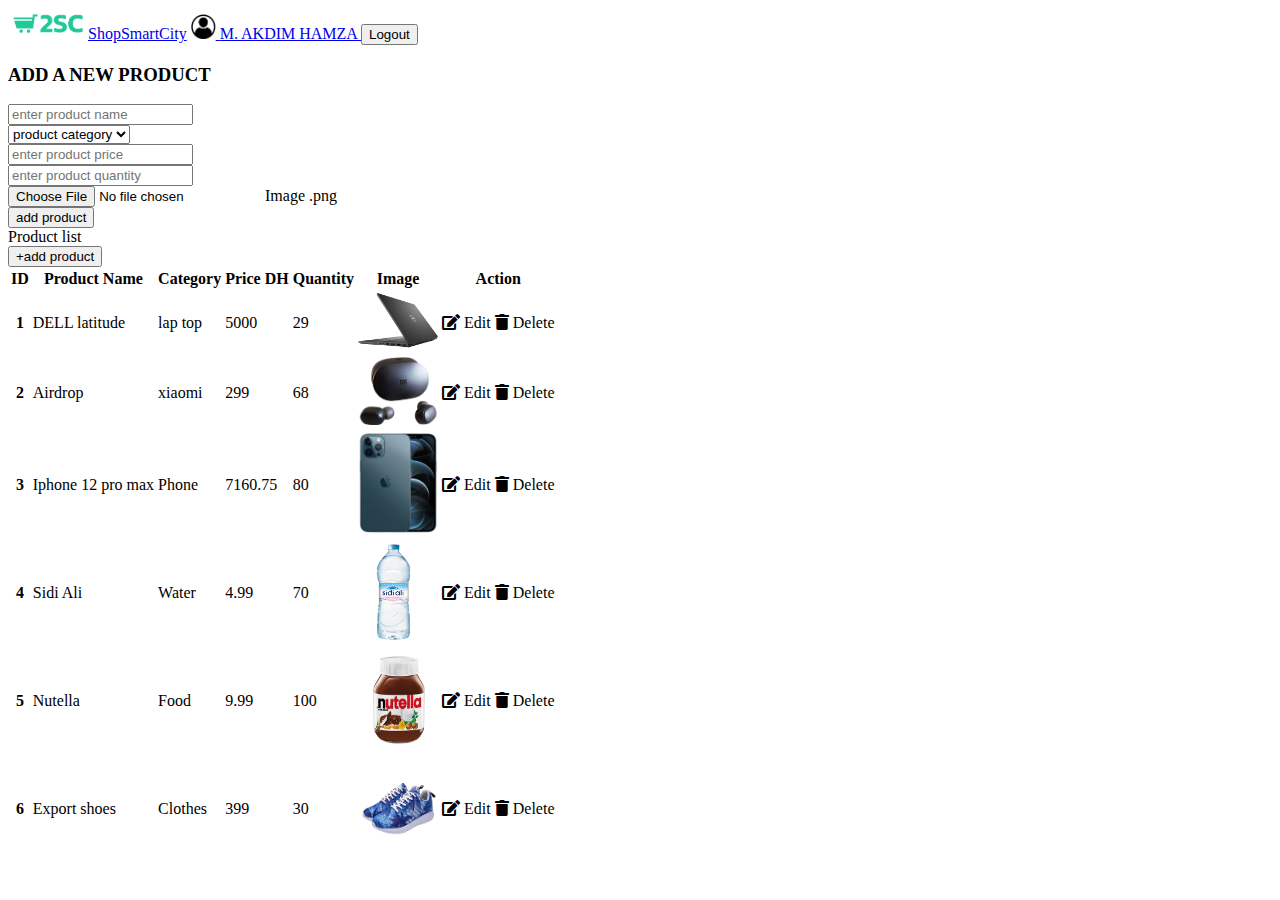
==== productManagment.html @ 74c31b37 "yooo" ====
<!DOCTYPE html>
<html lang="en">
<head>
    <meta charset="UTF-8">
    <meta name="viewport" content="width=device-width, initial-scale=1.0">
    <title>Document</title>
    <link href="https://cdn.jsdelivr.net/npm/bootstrap@5.3.2/dist/css/bootstrap.min.css" rel="stylesheet" integrity="sha384-T3c6CoIi6uLrA9TneNEoa7RxnatzjcDSCmG1MXxSR1GAsXEV/Dwwykc2MPK8M2HN" crossorigin="anonymous">
    <link rel="stylesheet" href="https://cdnjs.cloudflare.com/ajax/libs/font-awesome/5.15.4/css/all.min.css">
    <link rel="stylesheet"  href="/css/productManagmenet.css">
    <script src="/js/productManagment.js" defer></script>
</head>
<body>
    <nav class="navbar fixed-top">
        <div class="container-fluid">
            <a class="navbar-brand ShopSmartCity" href="#"><img src="/img/iconOfSmartShopCity.png" width="80px" id="iconOfSmartShopCity">ShopSmartCity</a>
            <a class="navbar-brand username" href="#">
                <img src="/img/user_image.png" alt="" width="25px" class="user-icon">
                <span class="username-span">M. AKDIM HAMZA</span>
            </a>
          <button type="button" class="btn btn-outline-success d-flex justify-content-end" >Logout</button>
        </div>
    </nav>

    <div class="z-3 position-absolute p-5 rounded-3 position-absolute top-50 start-50 translate-middle">

        <div class="container add-product d-flex justify-content-center ">         
            <form class="add-product-form">
                <div class="row mt-3">
                    <h3 class="d-flex justify-content-center" id="title-add-new-product">ADD A NEW PRODUCT</h3>
                </div>
                <div class="row mt-3">
                    <input type="text" placeholder="enter product name" name="product_name" class="form-control">
                </div>
                <div class="row mt-3">           
                    <select class="form-select" aria-label="Default select example">
                        <option selected>product category</option>
                        <option value="1">One</option>
                        <option value="2">Two</option>
                        <option value="3">Three</option>
                    </select>
                </div>
                <div class="row mt-3">        
                    <input type="number" placeholder="enter product price" name="product_price" class="form-control">
                </div>
                <div class="row mt-3">
                    <input type="number" placeholder="enter product quantity" name="product_quantity" class="form-control">
                </div>
                <div class="row mt-3">
                    <input type="file" accept="image/png, image/jpeg, image/jpg" name="product_image" class="form-control">
                    <label for="product_image" class="image-label">Image .png</label>
                </div>
                <div class="row mt-3">
                    <button type="submit" class="btn btn-outline-primary add-product-btn" name="add_product" value="add product">add product</button>
                </div>
            </form>
        </div> 
    </div>


    <table class="table table-striped table-hover ">
        <div  class=" container-fluid d-flex justify-content-between add-product-bar">
            <div>
                Product list
            </div>
            <div>
                <button type="button" class="btn btn-primary" data-add-product-btn>+add product</button>
            </div>
        </div>
        
        <thead>
            <tr>
              <th scope="col">ID</th>
              <th scope="col">Product Name</th>
              <th scope="col">Category</th>
              <th scope="col">Price DH</th>
              <th scope="col">Quantity</th>
              <th scope="col">Image</th>
              <th scope="col">Action</th>

            </tr>
        </thead>
        <tbody>
                <tr>
                <th scope="row">1</th>
                <td>DELL latitude</td>
                <td>lap top</td>
                <td>5000</td>
                <td>29</td>
                <td><img src="/img/dell_image-removebg-preview.png" alt="dell image" width="80px"></td>
                <td>
                    <div class="d-flex flex-column mb-3 d-grid gap-2 edit-delete-btn">
                        <a class="btn btn-success"> <i class="fas fa-edit"></i> Edit </a>
                        <a class="btn btn-danger"> <i class="fas fa-trash"></i> Delete </a>
                    </div>
                </td>   
            </tr>
            <tr>
              <th scope="row">2</th>
              <td>Airdrop</td>
              <td>xiaomi</td>
              <td>299</td>
              <td>68</td>
              <td><img src="/img/air_drop_image.png" alt="Airdrop image" width="80px"></td>
              <td>
                <div class="d-flex flex-column mb-3 d-grid gap-2 edit-delete-btn">
                    <a class="btn btn-success"> <i class="fas fa-edit"></i> Edit </a>
                    <a class="btn btn-danger"> <i class="fas fa-trash"></i> Delete </a>
                </div>
            </td>   
            </tr>
            <tr>
              <th scope="row">3</th>
              <td >Iphone 12 pro max</td>
              <td>Phone</td>
              <td>7160.75</td>
              <td>80</td>
              <td><img src="/img/Iphone12proMax.png" alt="Iphone12proMax image" width="80px" height="100px"></td>
              <td>
                <div class="d-flex flex-column mb-3 d-grid gap-2 edit-delete-btn">
                    <a class="btn btn-success"> <i class="fas fa-edit"></i> Edit </a>
                    <a class="btn btn-danger"> <i class="fas fa-trash"></i> Delete </a>
                </div>
            </td>            
            </tr>
            <tr>
                <th scope="row">4</th>
                <td >Sidi Ali</td>
                <td>Water</td>
                <td>4.99</td>
                <td>70</td>
                <td><img src="/img/sidi-ali.png" alt="Sidi Ali image" width="80px" height="100px"></td>
                <td>
                  <div class="d-flex flex-column mb-3 d-grid gap-2 edit-delete-btn">
                      <a class="btn btn-success"> <i class="fas fa-edit"></i> Edit </a>
                      <a class="btn btn-danger"> <i class="fas fa-trash"></i> Delete </a>
                  </div>
                </td>            
            </tr>
            <tr>
              <th scope="row">5</th>
              <td >Nutella</td>
              <td>Food</td>
              <td>9.99</td>
              <td>100</td>
              <td><img src="/img/nutella.png" alt="Nutella image" width="80px" height="100px"></td>
              <td>
                <div class="d-flex flex-column mb-3 d-grid gap-2 edit-delete-btn">
                    <a class="btn btn-success"> <i class="fas fa-edit"></i> Edit </a>
                    <a class="btn btn-danger"> <i class="fas fa-trash"></i> Delete </a>
                </div>
              </td>            
            </tr>
            <tr>
                <th scope="row">6</th>
                <td >Export shoes</td>
                <td>Clothes</td>
                <td>399</td>
                <td>30</td>
                <td><img src="/img/shoes.png" alt="Shoes image" width="80px" height="100px"></td>
                <td>
                  <div class="d-flex flex-column mb-3 d-grid gap-2 edit-delete-btn">
                      <a class="btn btn-success"> <i class="fas fa-edit"></i> Edit </a>
                      <a class="btn btn-danger"> <i class="fas fa-trash"></i> Delete </a>
                  </div>
                </td>            
            </tr>
        </tbody>
    </table>

 
    <script src="https://cdn.jsdelivr.net/npm/bootstrap@5.3.2/dist/js/bootstrap.bundle.min.js" integrity="sha384-C6RzsynM9kWDrMNeT87bh95OGNyZPhcTNXj1NW7RuBCsyN/o0jlpcV8Qyq46cDfL" crossorigin="anonymous">
    </script>    
</body>
</html>
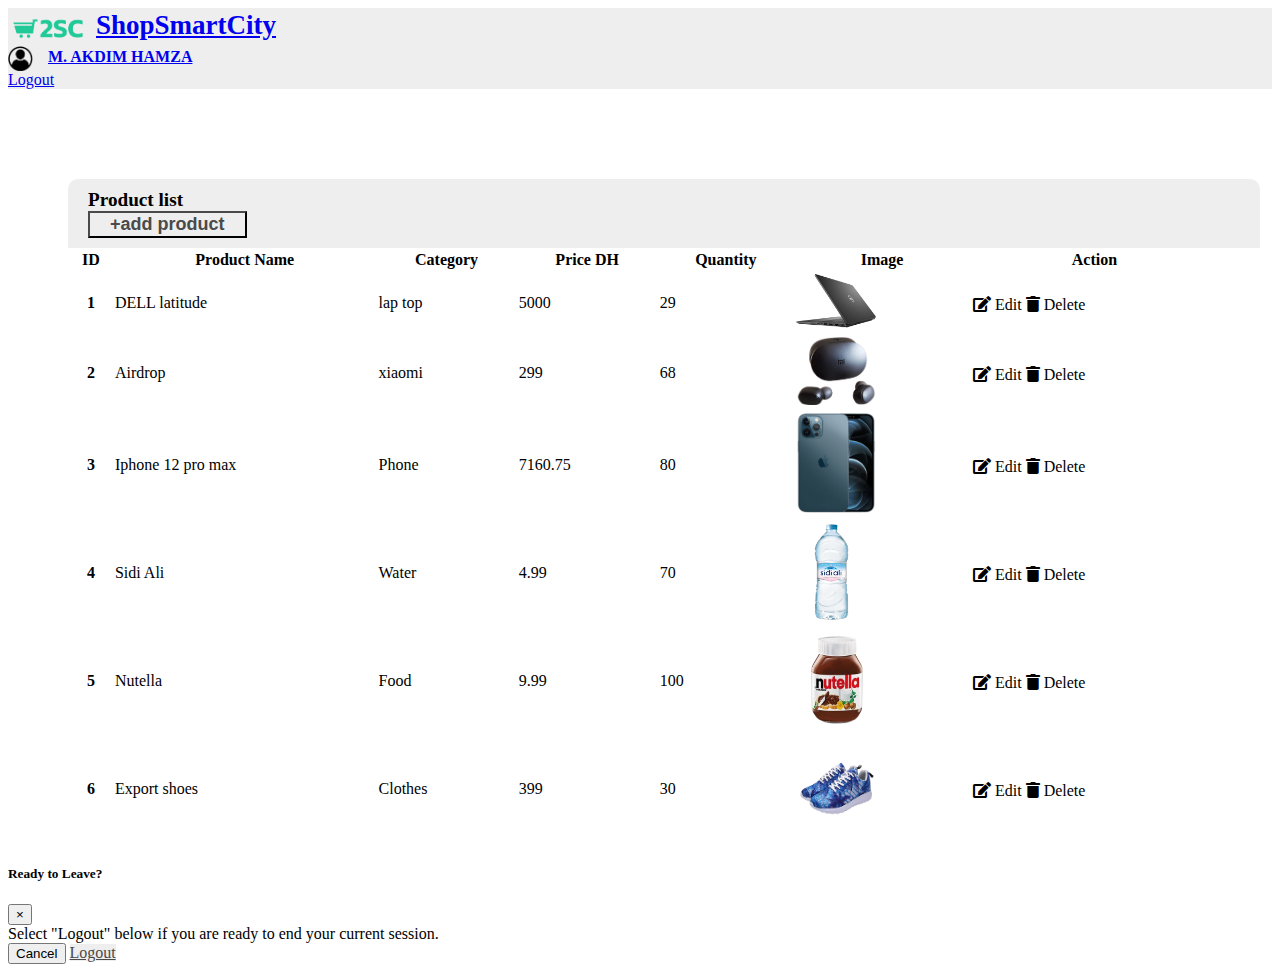
==== commit ddc93c05: "link btw files" ====
--- a/productManagment.html
+++ b/productManagment.html
@@ -17,7 +17,14 @@
                 <img src="/img/user_image.png" alt="" width="25px" class="user-icon">
                 <span class="username-span">M. AKDIM HAMZA</span>
             </a>
-          <button type="button" class="btn btn-outline-success d-flex justify-content-end" >Logout</button>
+            <a href="index.html" class="btn btn-outline-success d-flex justify-content-end">Logout</a>
+          
+           
+                                <!--<a  href="#" data-toggle="modal" data-target="#logoutModal">
+                                    <i class="btn btn-outline-success d-flex justify-content-end"></i>
+                                    Logout
+                                </a>-->
+
         </div>
     </nav>
 
@@ -169,6 +176,31 @@
 
  
     <script src="https://cdn.jsdelivr.net/npm/bootstrap@5.3.2/dist/js/bootstrap.bundle.min.js" integrity="sha384-C6RzsynM9kWDrMNeT87bh95OGNyZPhcTNXj1NW7RuBCsyN/o0jlpcV8Qyq46cDfL" crossorigin="anonymous">
-    </script>    
+    </script>
+    
+   
+    <!-- Logout Modal-->
+    <div class="modal fade" id="logoutModal" tabindex="-1" role="dialog" aria-labelledby="exampleModalLabel"
+        aria-hidden="true">
+        <div class="modal-dialog" role="document">
+            <div class="modal-content">
+                <div class="modal-header">
+                    <h5 class="modal-title" id="exampleModalLabel">Ready to Leave?</h5>
+                    <button class="close" type="button" data-dismiss="modal" aria-label="Close">
+                        <span aria-hidden="true">×</span>
+                    </button>
+                </div>
+                <div class="modal-body">Select "Logout" below if you are ready to end your current session.</div>
+                <div class="modal-footer">
+                    <button class="btn btn-secondary" type="button" data-dismiss="modal">Cancel</button>
+                    <a class="btn btn-primary" href="login.html">Logout</a>
+                </div>
+            </div>
+        </div>
+    </div>
+  
+    
+
+
 </body>
 </html>--- a/css/productManagmenet.css
+++ b/css/productManagmenet.css
@@ -0,0 +1,116 @@
+.navbar {
+    padding: 0px;
+    background-color: #eee;
+    display: flex;
+    align-items: center;
+}
+
+.container-fluid {
+    position: relative;
+    flex-wrap: wrap;
+}
+
+.ShopSmartCity {
+    font-size: 27px;
+    font-weight: bolder;
+}
+
+.navbar-brand {
+    display: flex;
+    align-items: center;
+}
+
+.username {
+    font-size: medium;
+    font-weight: 600;
+    margin-left: auto; 
+    margin-right: 40px;
+}
+
+.user-icon {
+    margin-right: 15px;
+    margin-top: 2px;
+}
+
+#iconOfSmartShopCity {
+    margin-right: 8px;
+    margin-top: 5px;
+}
+
+.add-product-bar{
+    background-color:#eee;
+    margin: 90px 0px 0px 60px;
+    width: 90vw;
+    padding: 10px 20px 10px 20px;
+    font-size: larger;
+    font-weight: 600;
+    border-top-left-radius: 10px;
+    border-top-right-radius: 10px;
+    
+
+}
+
+.add-product {
+    margin-top: 80px;
+    width: 30vw;
+    background-color: #eee;
+    border-radius: 12px;
+    box-shadow : 20px 20px 30px rgba(49, 49, 49, 0.5);
+}
+
+.add-product-form {
+    display: none;
+}
+
+#title-add-new-product {
+    font-size: larger;
+    font-weight: 800;
+}
+
+.add-product-btn {
+    margin-bottom: 15px;
+}
+
+.row {
+    width: 25vw;
+}
+
+.image-label {
+    font-size: small;
+    color: rgb(74, 74, 74);
+}
+
+#add-product-btn {
+    font-size: larger;
+}
+
+[data-add-product-btn] {
+    font-size: large;
+    font-weight: 600;
+    padding-left: 20px;
+    padding-right: 20px;
+
+}
+
+.table {
+    width: 90vw;
+    margin-left: 60px;
+}
+
+.edit-delete-btn {
+    margin: 15px 1px 10px 1px;
+}
+
+.btn-primary{ 
+    background-color: #eee;
+    border-color: rgb(74, 74, 74);
+    color: rgb(74, 74, 74);
+
+    
+
+}
+
+
+
+
+
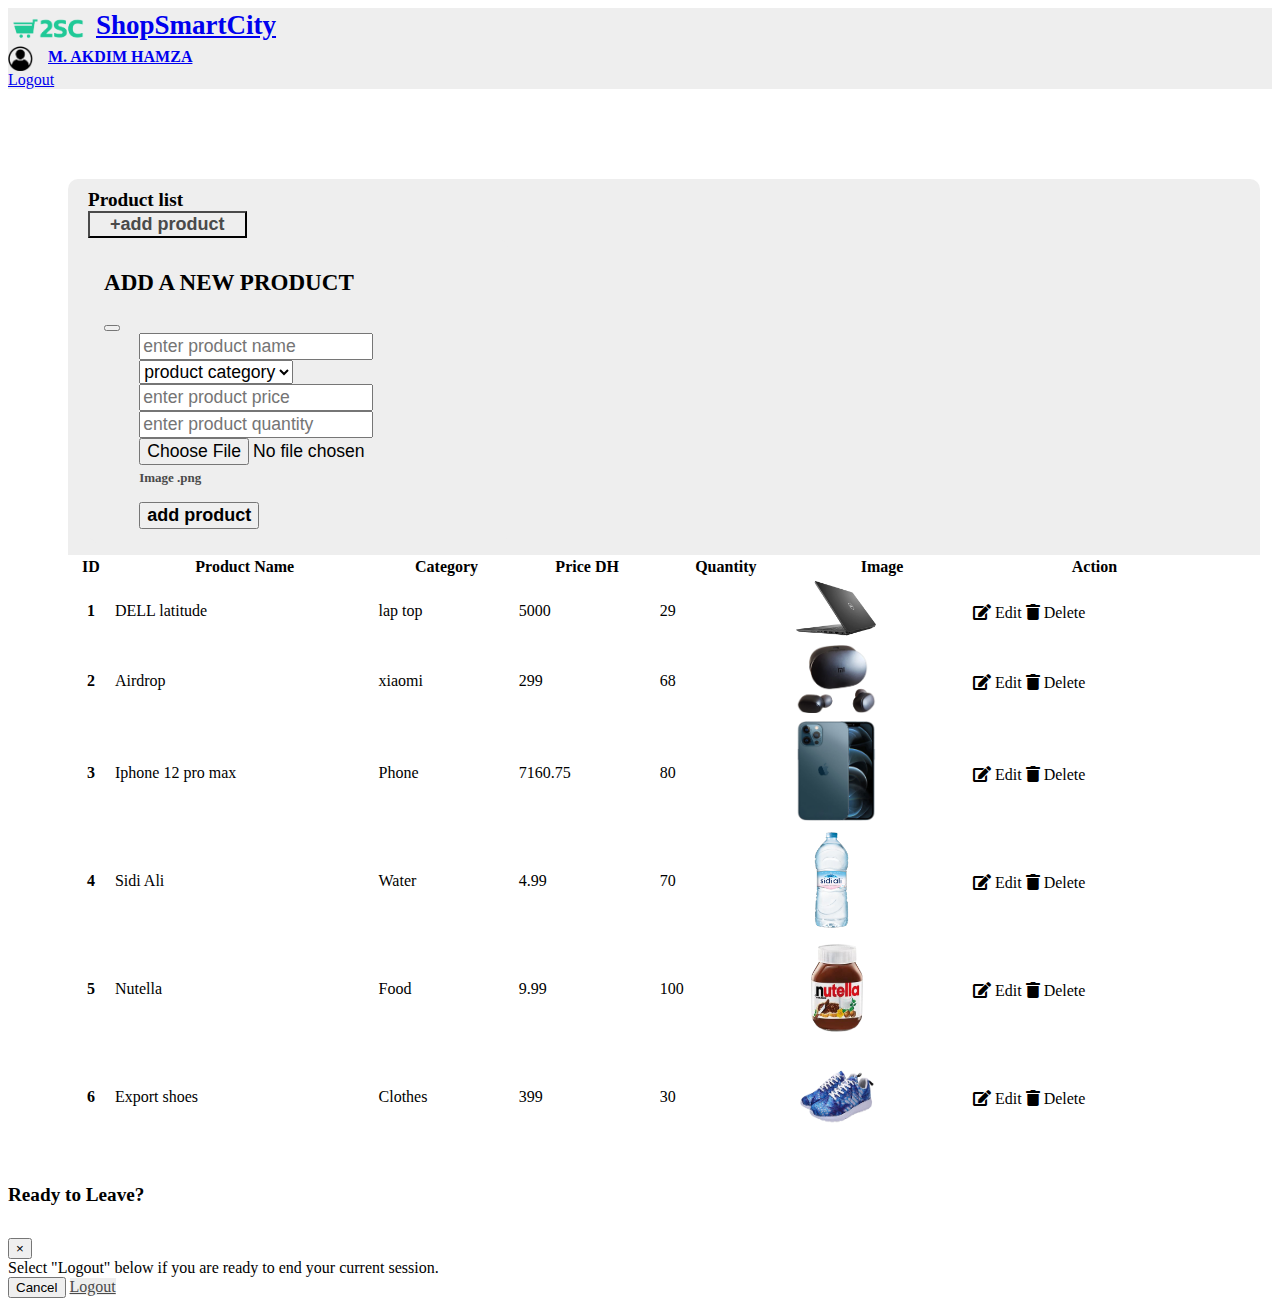
==== commit d09d6a1a: "Modify the html and css code of the productManagement page" ====
--- a/productManagment.html
+++ b/productManagment.html
@@ -7,7 +7,6 @@
     <link href="https://cdn.jsdelivr.net/npm/bootstrap@5.3.2/dist/css/bootstrap.min.css" rel="stylesheet" integrity="sha384-T3c6CoIi6uLrA9TneNEoa7RxnatzjcDSCmG1MXxSR1GAsXEV/Dwwykc2MPK8M2HN" crossorigin="anonymous">
     <link rel="stylesheet" href="https://cdnjs.cloudflare.com/ajax/libs/font-awesome/5.15.4/css/all.min.css">
     <link rel="stylesheet"  href="/css/productManagmenet.css">
-    <script src="/js/productManagment.js" defer></script>
 </head>
 <body>
     <nav class="navbar fixed-top">
@@ -28,7 +27,7 @@
         </div>
     </nav>
 
-    <div class="z-3 position-absolute p-5 rounded-3 position-absolute top-50 start-50 translate-middle">
+    <!--<div class="z-3 position-absolute p-5 rounded-3 position-absolute top-50 start-50 translate-middle">
 
         <div class="container add-product d-flex justify-content-center ">         
             <form class="add-product-form">
@@ -61,7 +60,7 @@
                 </div>
             </form>
         </div> 
-    </div>
+    </div> -->
 
 
     <table class="table table-striped table-hover ">
@@ -70,7 +69,53 @@
                 Product list
             </div>
             <div>
-                <button type="button" class="btn btn-primary" data-add-product-btn>+add product</button>
+                <!-- 
+
+                    <button type="button" class="btn btn-primary" ></button>
+                -->
+                     
+                <button type="button" class="btn btn-primary" data-bs-toggle="modal" data-bs-target="#exampleModal" data-add-product-btn>
+                    +add product
+                </button>
+                
+                <!-- Modal -->
+                <div class="modal fade" id="exampleModal" tabindex="-1" aria-labelledby="exampleModalLabel" aria-hidden="true">
+                    <div class="modal-dialog custom-modal-dialog">
+                    <div class="modal-content add-product-modal">
+                        <div class="modal-header">
+                        <h1 class="modal-title fs-5" id="exampleModalLabel">ADD A NEW PRODUCT</h1>
+                        <button type="button" class="btn-close" data-bs-dismiss="modal" aria-label="Close"></button>
+                        </div>
+                        <div class="modal-body add-product-form">
+                                <form action="">
+                                    <div class="row mt-3">
+                                        <input type="text" placeholder="enter product name" name="product_name" class="form-control">
+                                    </div>
+                                    <div class="row mt-3">           
+                                        <select class="form-control" aria-label="Default select example">
+                                            <option selected>product category</option>
+                                            <option value="1">One</option>
+                                            <option value="2">Two</option>
+                                            <option value="3">Three</option>
+                                        </select>
+                                    </div>
+                                    <div class="row mt-3">        
+                                        <input type="number" placeholder="enter product price" name="product_price" class="form-control">
+                                    </div>
+                                    <div class="row mt-3">
+                                        <input type="number" placeholder="enter product quantity" name="product_quantity" class="form-control">
+                                    </div>
+                                    <div class="row mt-3">
+                                        <input type="file" accept="image/png, image/jpeg, image/jpg" name="product_image" class="form-control">
+                                        <label for="product_image" class="image-label">Image .png</label>
+                                    </div>       
+                                    <div class="row mt-3">
+                                        <button type="submit" class="btn btn-outline-primary add-product-btn" name="add_product" value="add product">add product</button>
+                                    </div>
+                                </form>
+                        </div>
+                    </div>
+                </div>
             </div>
         </div>
         
--- a/css/productManagmenet.css
+++ b/css/productManagmenet.css
@@ -58,17 +58,46 @@
     box-shadow : 20px 20px 30px rgba(49, 49, 49, 0.5);
 }
 
-.add-product-form {
-    display: none;
+.add-product-modal{
+    display: grid;
+    background-color:#eee ;
+    bottom: 1rem;
+    padding: 1rem 1rem ;
+    border-radius: 1rem;
 }
 
-#title-add-new-product {
+.custom-modal-dialog {
+    width: 33vw;
+}
+
+.add-product-form{
+    display: grid;
+    align-items: center;
+    justify-content: center;
+}
+
+
+.form-control {
+    font-size: 1.1rem;
+}
+
+
+.form-control:focus {
+    box-shadow: none;
+    border-color: #ced4da; 
+}
+
+
+
+.modal-title {
     font-size: larger;
     font-weight: 800;
 }
 
 .add-product-btn {
-    margin-bottom: 15px;
+    margin-top: 15px;
+    font-size: large;
+    font-weight: 600;
 }
 
 .row {
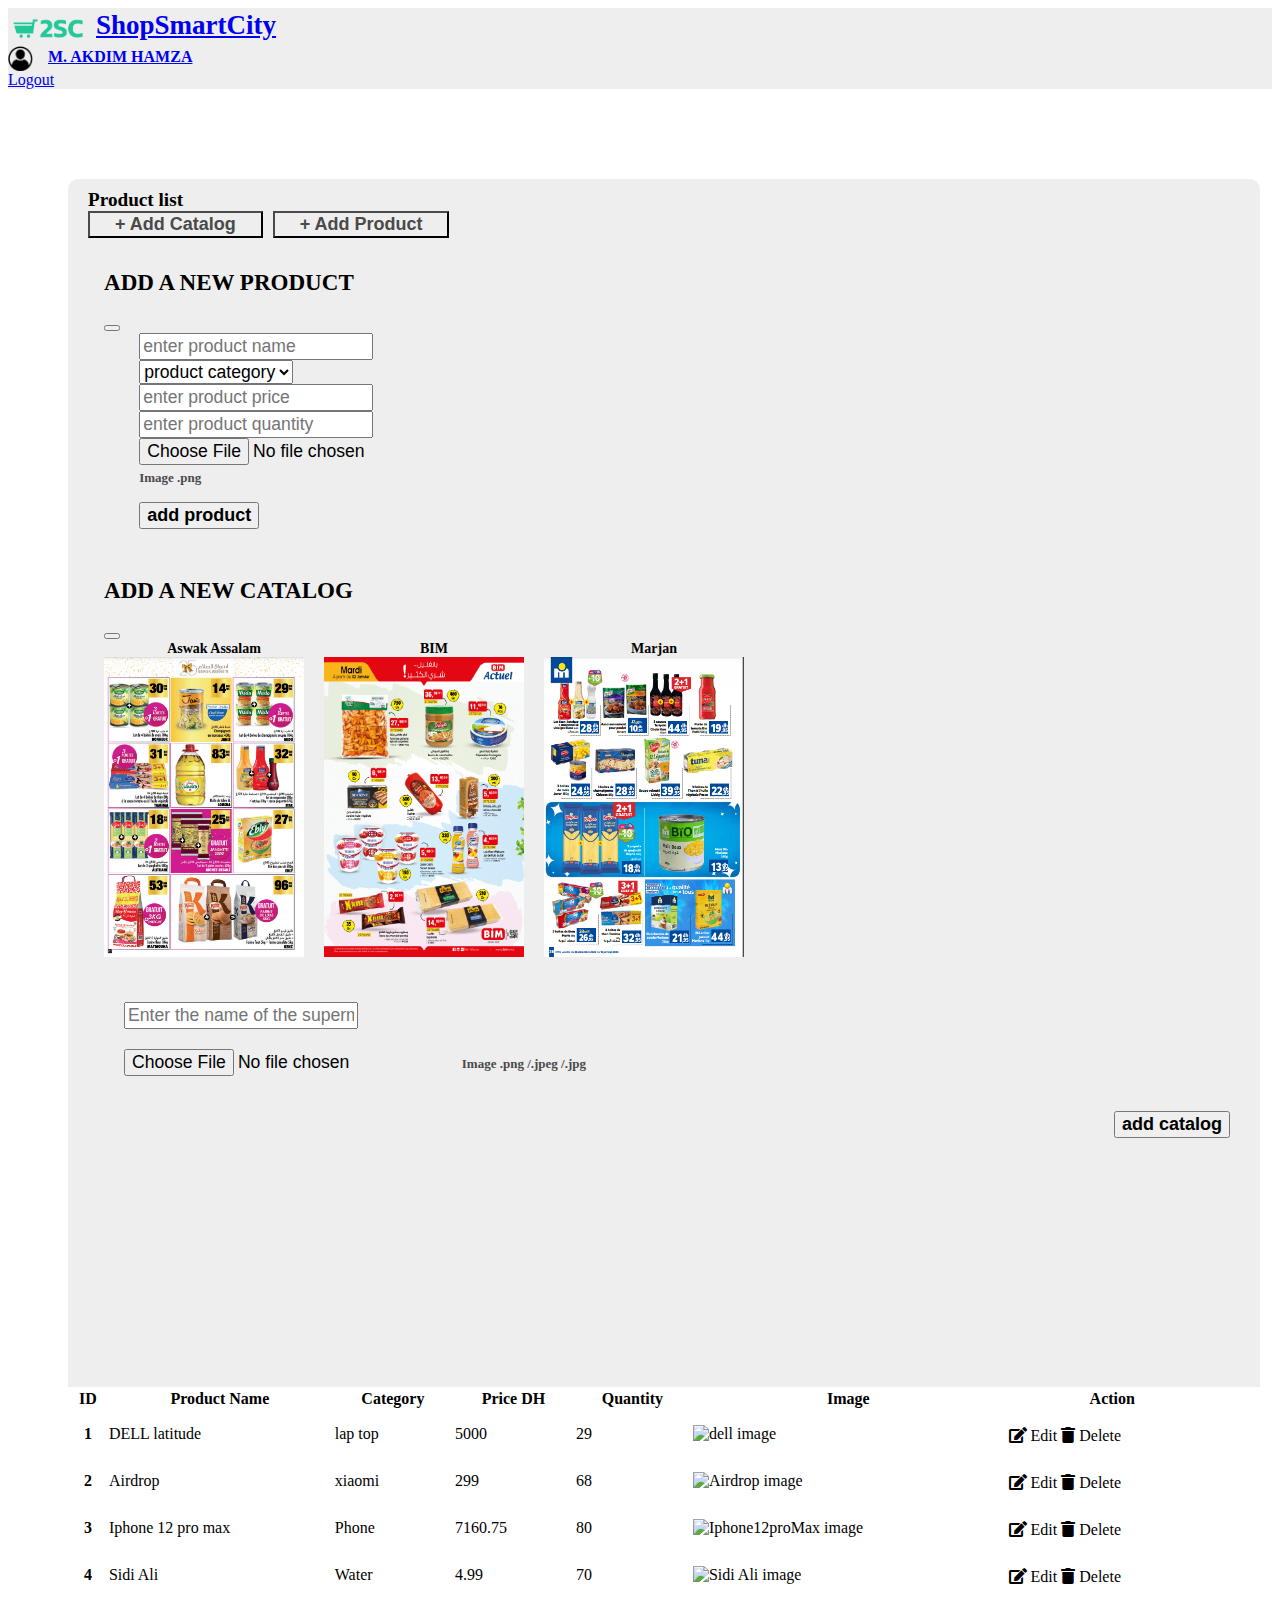
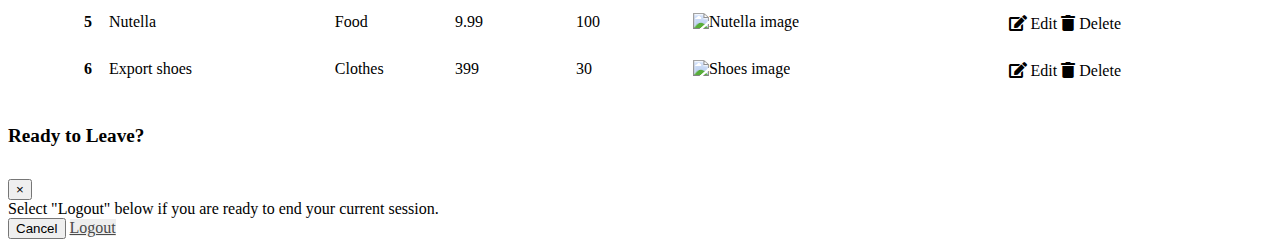
==== commit d0f3f5d7: "Add catalog" ====
--- a/productManagment.html
+++ b/productManagment.html
@@ -17,107 +17,111 @@
                 <span class="username-span">M. AKDIM HAMZA</span>
             </a>
             <a href="index.html" class="btn btn-outline-success d-flex justify-content-end">Logout</a>
-          
-           
-                                <!--<a  href="#" data-toggle="modal" data-target="#logoutModal">
-                                    <i class="btn btn-outline-success d-flex justify-content-end"></i>
-                                    Logout
-                                </a>-->
 
         </div>
     </nav>
-
-    <!--<div class="z-3 position-absolute p-5 rounded-3 position-absolute top-50 start-50 translate-middle">
-
-        <div class="container add-product d-flex justify-content-center ">         
-            <form class="add-product-form">
-                <div class="row mt-3">
-                    <h3 class="d-flex justify-content-center" id="title-add-new-product">ADD A NEW PRODUCT</h3>
-                </div>
-                <div class="row mt-3">
-                    <input type="text" placeholder="enter product name" name="product_name" class="form-control">
-                </div>
-                <div class="row mt-3">           
-                    <select class="form-select" aria-label="Default select example">
-                        <option selected>product category</option>
-                        <option value="1">One</option>
-                        <option value="2">Two</option>
-                        <option value="3">Three</option>
-                    </select>
-                </div>
-                <div class="row mt-3">        
-                    <input type="number" placeholder="enter product price" name="product_price" class="form-control">
-                </div>
-                <div class="row mt-3">
-                    <input type="number" placeholder="enter product quantity" name="product_quantity" class="form-control">
-                </div>
-                <div class="row mt-3">
-                    <input type="file" accept="image/png, image/jpeg, image/jpg" name="product_image" class="form-control">
-                    <label for="product_image" class="image-label">Image .png</label>
-                </div>
-                <div class="row mt-3">
-                    <button type="submit" class="btn btn-outline-primary add-product-btn" name="add_product" value="add product">add product</button>
-                </div>
-            </form>
-        </div> 
-    </div> -->
-
-
+    
     <table class="table table-striped table-hover ">
         <div  class=" container-fluid d-flex justify-content-between add-product-bar">
             <div>
                 Product list
             </div>
             <div>
-                <!-- 
-
-                    <button type="button" class="btn btn-primary" ></button>
-                -->
-                     
-                <button type="button" class="btn btn-primary" data-bs-toggle="modal" data-bs-target="#exampleModal" data-add-product-btn>
-                    +add product
+                <button type="button" class="btn btn-primary" data-bs-toggle="modal" data-bs-target="#addCatalogModal" data-add-catalog-btn>
+                    + Add Catalog
                 </button>
-                
-                <!-- Modal -->
-                <div class="modal fade" id="exampleModal" tabindex="-1" aria-labelledby="exampleModalLabel" aria-hidden="true">
+            
+                <button type="button" class="btn btn-primary" data-bs-toggle="modal" data-bs-target="#addProductModal" data-add-product-btn>
+                    + Add Product
+                </button>
+            
+                <!-- Modal add product -->
+                <div class="modal fade" id="addProductModal" tabindex="-1" aria-labelledby="addProductModalLabel" aria-hidden="true">
                     <div class="modal-dialog custom-modal-dialog">
-                    <div class="modal-content add-product-modal">
-                        <div class="modal-header">
-                        <h1 class="modal-title fs-5" id="exampleModalLabel">ADD A NEW PRODUCT</h1>
-                        <button type="button" class="btn-close" data-bs-dismiss="modal" aria-label="Close"></button>
-                        </div>
-                        <div class="modal-body add-product-form">
-                                <form action="">
-                                    <div class="row mt-3">
-                                        <input type="text" placeholder="enter product name" name="product_name" class="form-control">
-                                    </div>
-                                    <div class="row mt-3">           
-                                        <select class="form-control" aria-label="Default select example">
-                                            <option selected>product category</option>
-                                            <option value="1">One</option>
-                                            <option value="2">Two</option>
-                                            <option value="3">Three</option>
-                                        </select>
-                                    </div>
-                                    <div class="row mt-3">        
-                                        <input type="number" placeholder="enter product price" name="product_price" class="form-control">
-                                    </div>
-                                    <div class="row mt-3">
-                                        <input type="number" placeholder="enter product quantity" name="product_quantity" class="form-control">
-                                    </div>
-                                    <div class="row mt-3">
-                                        <input type="file" accept="image/png, image/jpeg, image/jpg" name="product_image" class="form-control">
-                                        <label for="product_image" class="image-label">Image .png</label>
-                                    </div>       
-                                    <div class="row mt-3">
-                                        <button type="submit" class="btn btn-outline-primary add-product-btn" name="add_product" value="add product">add product</button>
-                                    </div>
-                                </form>
+                        <div class="modal-content add-product-modal">
+                            <div class="modal-header">
+                                <h1 class="modal-title fs-5" id="addProductModalLabel">ADD A NEW PRODUCT</h1>
+                                <button type="button" class="btn-close" data-bs-dismiss="modal" aria-label="Close"></button>
+                            </div>
+                            <div class="modal-body add-product-form">
+                                <div class="modal-body add-product-form">
+                                    <form action="">
+                                        <div class="row mt-3">
+                                            <input type="text" placeholder="enter product name" name="product_name" class="form-control">
+                                        </div>
+                                        <div class="row mt-3">           
+                                            <select class="form-control" aria-label="Default select example">
+                                                <option selected>product category</option>
+                                                <option value="1">One</option>
+                                                <option value="2">Two</option>
+                                                <option value="3">Three</option>
+                                            </select>
+                                        </div>
+                                        <div class="row mt-3">        
+                                            <input type="number" placeholder="enter product price" name="product_price" class="form-control">
+                                        </div>
+                                        <div class="row mt-3">
+                                            <input type="number" placeholder="enter product quantity" name="product_quantity" class="form-control">
+                                        </div>
+                                        <div class="row mt-3">
+                                            <input type="file" accept="image/png, image/jpeg, image/jpg" name="product_image" class="form-control">
+                                            <label for="product_image" class="image-label">Image .png</label>
+                                        </div>       
+                                        <div class="row mt-3">
+                                            <button type="submit" class="btn btn-outline-primary add-product-btn" name="add_product" value="add product">add product</button>
+                                        </div>
+                                    </form>
+                                </div>
+                            </div>
                         </div>
                     </div>
                 </div>
+            
+                <!-- Modal add catalog -->
+                <div class="modal fade" id="addCatalogModal" tabindex="-1" aria-labelledby="addCatalogModalLabel" aria-hidden="true">
+                    <div class="modal-dialog custom-modal-dialog modal-dialog-catalogue">
+                        <div class="modal-content add-product-modal">
+                            <div class="modal-header">
+                                <h1 class="modal-title fs-5" id="addCatalogModalLabel">ADD A NEW CATALOG</h1>
+                                <button type="button" class="btn-close" data-bs-dismiss="modal" aria-label="Close"></button>
+                            </div>
+                            <div class="modal-body add-product-form-catalogue">
+                                <div class="image-wrapper">
+                                    <div class="image-container">
+                                        <div class="image-title">Aswak Assalam</div>
+                                        <img src="img/catalogueAswakAssalam.png" alt="">
+                                    </div>
+                                    <div class="image-container">
+                                        <div class="image-title">BIM</div>
+                                        <img src="img/cataloguebim.jpg" alt="">
+                                    </div>
+                                    <div class="image-container">
+                                        <div class="image-title">Marjan</div>
+                                        <img src="img/cataloguemerjan.png" alt="">
+                                    </div>
+                                </div>
+                                <form class="ctalogue-form">
+                                    <div class="ctalogue-form-input">
+                                        <input type="text" placeholder="Enter the name of the supermarket" name="supermarket_name" class="form-control">
+                                    </div>
+                                    <div class="ctalogue-form-input">
+                                        <input type="file" accept="image/png, image/jpeg, image/jpg" name="catalog_image" class="form-control">
+                                        <label for="catalog_image" class="image-label"> Image .png /.jpeg /.jpg</label>
+                                    </div>
+                                    <div class="ctalogue-form-input-button">
+                                        <button type="submit" class="btn btn-secondary add-product-btn" name="add_catalog" value="add catalog">add catalog</button>
+                                    </div>
+                                </form>
+                            </div>
+                        </div>
+                    </div>
+                </div>
             </div>
         </div>
+
+
+        
+        
         
         <thead>
             <tr>
--- a/css/productManagmenet.css
+++ b/css/productManagmenet.css
@@ -70,6 +70,52 @@
     width: 33vw;
 }
 
+.modal-dialog-catalogue {
+    width: 60vw;
+}
+
+.add-product-form-catalogue {
+    overflow-x: auto;
+    white-space: nowrap;
+    height: 80vh;
+
+}
+
+.image-wrapper {
+    display: flex;
+    overflow-x: auto;
+}
+
+.image-wrapper img{
+    margin-right: 20px;
+    height: 300px;
+    width: 200px;
+}
+
+.image-container {
+    text-align: center;
+    margin-bottom: 10px;
+}
+
+.image-title {
+    font-size: 14px;
+    font-weight: bold;
+}
+
+.ctalogue-form-input{
+    margin: 20px;
+}
+
+.ctalogue-form{
+    margin-top: 30px;
+    position: relative;
+}
+
+.ctalogue-form-input-button{
+    position: absolute;
+    right: 30px;
+}
+
 .add-product-form{
     display: grid;
     align-items: center;
@@ -116,9 +162,17 @@
 [data-add-product-btn] {
     font-size: large;
     font-weight: 600;
-    padding-left: 20px;
-    padding-right: 20px;
+    margin-right: -11px;
+    padding-left: 25px;
+    padding-right: 25px; 
+}
 
+[data-add-catalog-btn] {
+    font-size: large;
+    font-weight: 600;
+    margin-right: 5px;
+    padding-left: 25px;
+    padding-right: 25px;
 }
 
 .table {
@@ -134,12 +188,12 @@
     background-color: #eee;
     border-color: rgb(74, 74, 74);
     color: rgb(74, 74, 74);
-
-    
-
 }
 
 
 
 
 
+
+
+
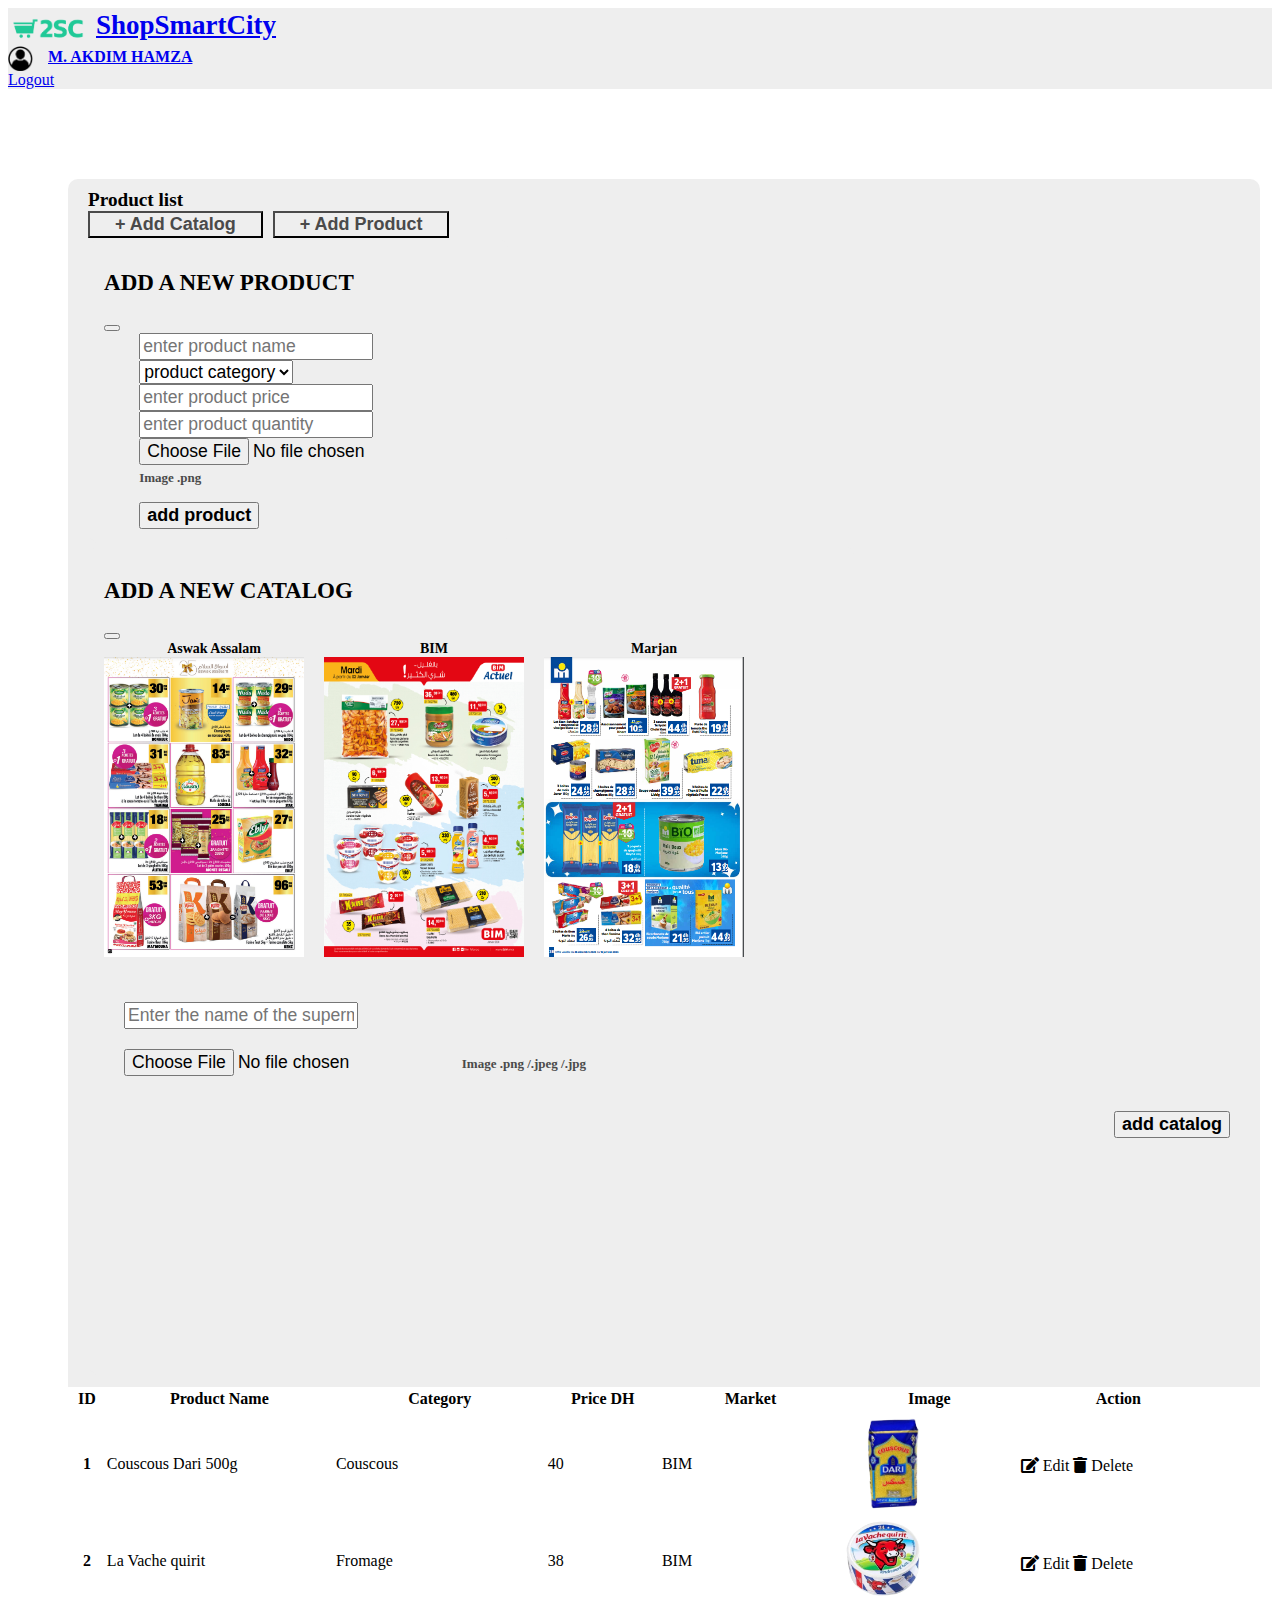
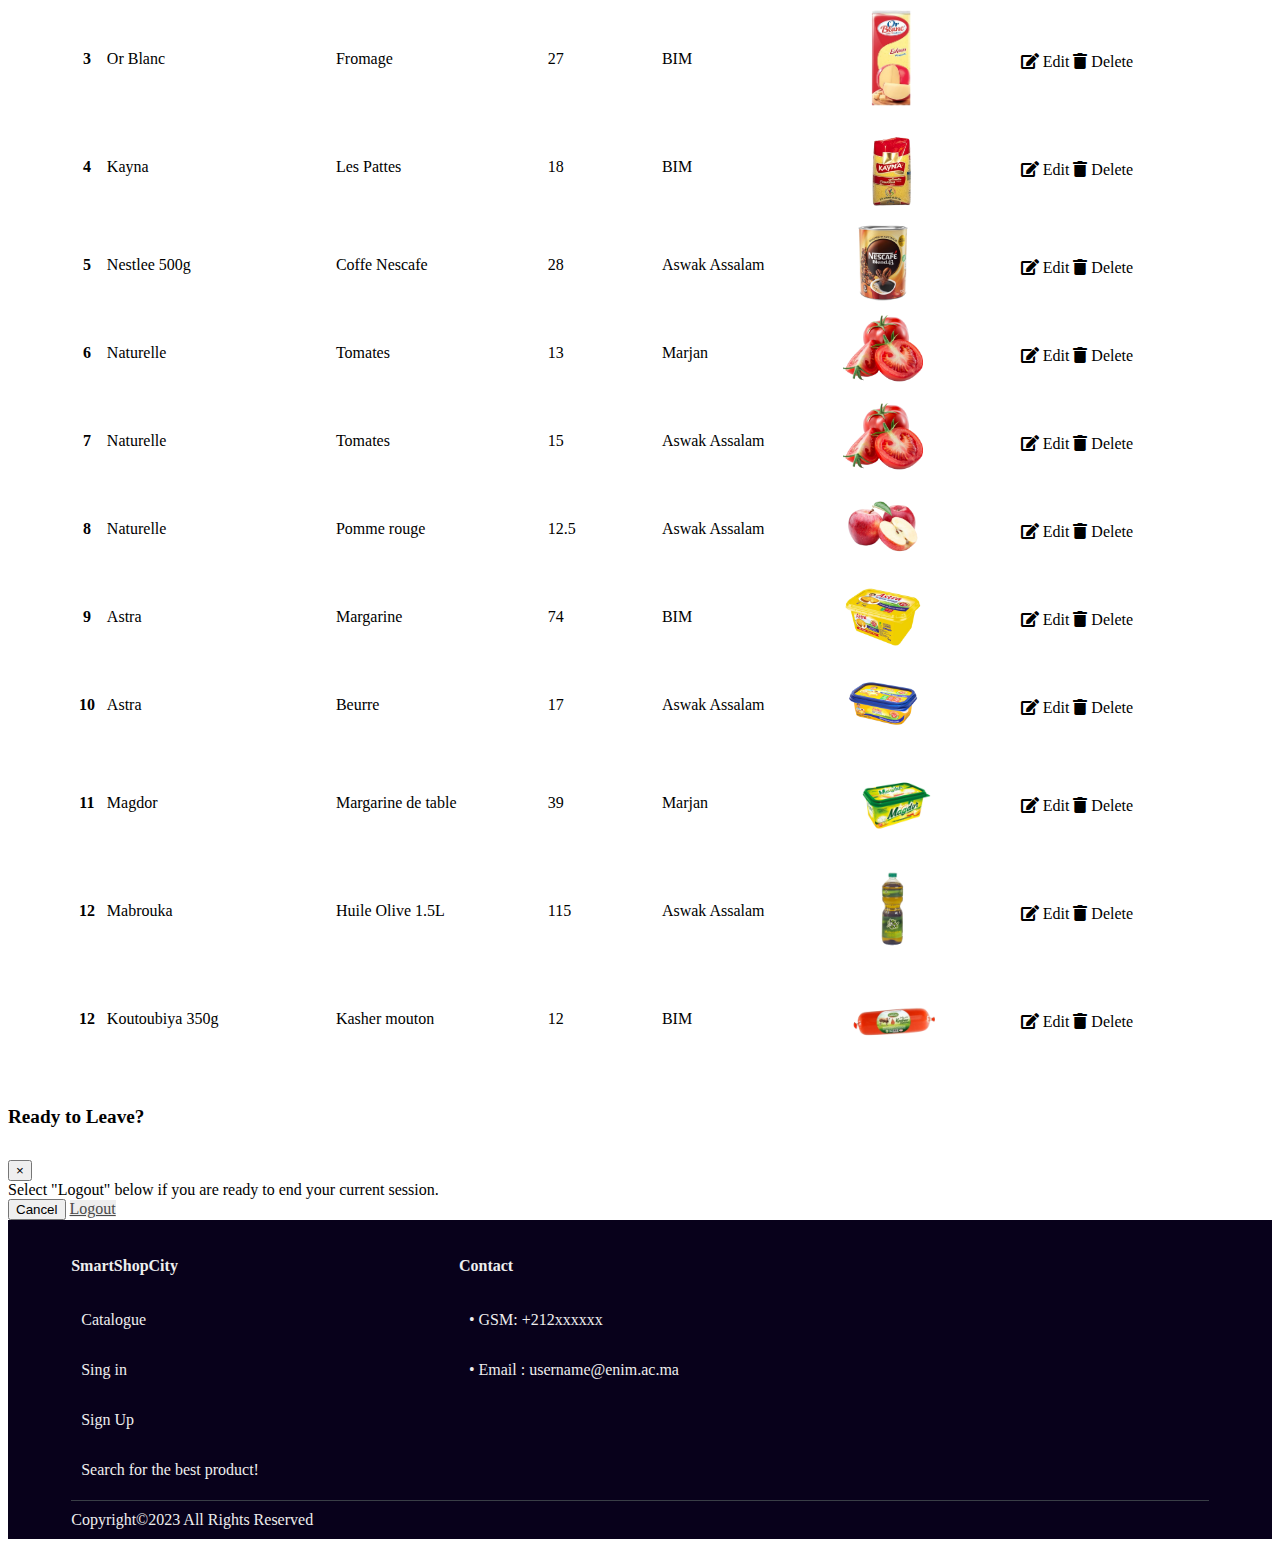
==== commit ede51d82: "ADD CATALOG" ====
--- a/productManagment.html
+++ b/productManagment.html
@@ -129,7 +129,7 @@
               <th scope="col">Product Name</th>
               <th scope="col">Category</th>
               <th scope="col">Price DH</th>
-              <th scope="col">Quantity</th>
+              <th scope="col">Market</th>
               <th scope="col">Image</th>
               <th scope="col">Action</th>
 
@@ -138,11 +138,11 @@
         <tbody>
                 <tr>
                 <th scope="row">1</th>
-                <td>DELL latitude</td>
-                <td>lap top</td>
-                <td>5000</td>
-                <td>29</td>
-                <td><img src="/img/dell_image-removebg-preview.png" alt="dell image" width="80px"></td>
+                <td>Couscous Dari 500g</td>
+                <td>Couscous</td>
+                <td>40</td>
+                <td>BIM</td>
+                <td><img src="/img/couscousdari-removebg-preview.png" alt="couscous dari" width="100px"></td>
                 <td>
                     <div class="d-flex flex-column mb-3 d-grid gap-2 edit-delete-btn">
                         <a class="btn btn-success"> <i class="fas fa-edit"></i> Edit </a>
@@ -152,11 +152,11 @@
             </tr>
             <tr>
               <th scope="row">2</th>
-              <td>Airdrop</td>
-              <td>xiaomi</td>
-              <td>299</td>
-              <td>68</td>
-              <td><img src="/img/air_drop_image.png" alt="Airdrop image" width="80px"></td>
+              <td>La Vache quirit</td>
+              <td>Fromage</td>
+              <td>38</td>
+              <td>BIM</td>
+              <td><img src="/img/quirit-removebg-preview.png" alt="quirit" width="80px"></td>
               <td>
                 <div class="d-flex flex-column mb-3 d-grid gap-2 edit-delete-btn">
                     <a class="btn btn-success"> <i class="fas fa-edit"></i> Edit </a>
@@ -166,11 +166,11 @@
             </tr>
             <tr>
               <th scope="row">3</th>
-              <td >Iphone 12 pro max</td>
-              <td>Phone</td>
-              <td>7160.75</td>
-              <td>80</td>
-              <td><img src="/img/Iphone12proMax.png" alt="Iphone12proMax image" width="80px" height="100px"></td>
+              <td >Or Blanc</td>
+              <td>Fromage</td>
+              <td>27</td>
+              <td>BIM</td>
+              <td><img src="/img/plaquetteauxfromage-removebg-preview.png" alt="Or Blanc" width="100px"></td>
               <td>
                 <div class="d-flex flex-column mb-3 d-grid gap-2 edit-delete-btn">
                     <a class="btn btn-success"> <i class="fas fa-edit"></i> Edit </a>
@@ -180,11 +180,11 @@
             </tr>
             <tr>
                 <th scope="row">4</th>
-                <td >Sidi Ali</td>
-                <td>Water</td>
-                <td>4.99</td>
-                <td>70</td>
-                <td><img src="/img/sidi-ali.png" alt="Sidi Ali image" width="80px" height="100px"></td>
+                <td >Kayna</td>
+                <td>Les Pattes</td>
+                <td>18</td>
+                <td>BIM</td>
+                <td><img src="/img/pattesKayna2-removebg-preview.png" alt="kayna" width="100px"></td>
                 <td>
                   <div class="d-flex flex-column mb-3 d-grid gap-2 edit-delete-btn">
                       <a class="btn btn-success"> <i class="fas fa-edit"></i> Edit </a>
@@ -194,11 +194,11 @@
             </tr>
             <tr>
               <th scope="row">5</th>
-              <td >Nutella</td>
-              <td>Food</td>
-              <td>9.99</td>
-              <td>100</td>
-              <td><img src="/img/nutella.png" alt="Nutella image" width="80px" height="100px"></td>
+              <td >Nestlee 500g</td>
+              <td>Coffe Nescafe</td>
+              <td>28</td>
+              <td>Aswak Assalam</td>
+              <td><img src="/img/nescafe-removebg-preview.png" alt="Nestlee" width="80px"></td>
               <td>
                 <div class="d-flex flex-column mb-3 d-grid gap-2 edit-delete-btn">
                     <a class="btn btn-success"> <i class="fas fa-edit"></i> Edit </a>
@@ -208,11 +208,109 @@
             </tr>
             <tr>
                 <th scope="row">6</th>
-                <td >Export shoes</td>
-                <td>Clothes</td>
-                <td>399</td>
-                <td>30</td>
-                <td><img src="/img/shoes.png" alt="Shoes image" width="80px" height="100px"></td>
+                <td >Naturelle</td>
+                <td>Tomates</td>
+                <td>13</td>
+                <td>Marjan</td>
+                <td><img src="/img/tomate-removebg-preview.png" alt="Tomates" width="80px"></td>
+                <td>
+                  <div class="d-flex flex-column mb-3 d-grid gap-2 edit-delete-btn">
+                      <a class="btn btn-success"> <i class="fas fa-edit"></i> Edit </a>
+                      <a class="btn btn-danger"> <i class="fas fa-trash"></i> Delete </a>
+                  </div>
+                </td>            
+            </tr>
+            <tr>
+                <th scope="row">7</th>
+                <td >Naturelle</td>
+                <td>Tomates</td>
+                <td>15</td>
+                <td>Aswak Assalam</td>
+                <td><img src="/img/tomate-removebg-preview.png" alt="Tomates" width="80px"></td>
+                <td>
+                  <div class="d-flex flex-column mb-3 d-grid gap-2 edit-delete-btn">
+                      <a class="btn btn-success"> <i class="fas fa-edit"></i> Edit </a>
+                      <a class="btn btn-danger"> <i class="fas fa-trash"></i> Delete </a>
+                  </div>
+                </td>            
+            </tr>
+            <tr>
+                <th scope="row">8</th>
+                <td >Naturelle</td>
+                <td>Pomme rouge</td>
+                <td>12.5</td>
+                <td> Aswak Assalam </td>
+                <td><img src="/img/pomme-removebg-preview.png" alt="pomme" width="80px"></td>
+                <td>
+                  <div class="d-flex flex-column mb-3 d-grid gap-2 edit-delete-btn">
+                      <a class="btn btn-success"> <i class="fas fa-edit"></i> Edit </a>
+                      <a class="btn btn-danger"> <i class="fas fa-trash"></i> Delete </a>
+                  </div>
+                </td>            
+            </tr>
+            <tr>
+                <th scope="row">9</th>
+                <td >Astra</td>
+                <td>Margarine</td>
+                <td>74</td>
+                <td>BIM</td>
+                <td><img src="/img/Astra-Margarine-1kg-removebg-preview.png" alt="Margarine" width="80px"></td>
+                <td>
+                  <div class="d-flex flex-column mb-3 d-grid gap-2 edit-delete-btn">
+                      <a class="btn btn-success"> <i class="fas fa-edit"></i> Edit </a>
+                      <a class="btn btn-danger"> <i class="fas fa-trash"></i> Delete </a>
+                  </div>
+                </td>            
+            </tr>
+            <tr>
+                <th scope="row">10</th>
+                <td >Astra</td>
+                <td>Beurre</td>
+                <td>17</td>
+                <td>Aswak Assalam</td>
+                <td><img src="/img/Beurre-removebg-preview.png" alt="beurre" width="80px"></td>
+                <td>
+                  <div class="d-flex flex-column mb-3 d-grid gap-2 edit-delete-btn">
+                      <a class="btn btn-success"> <i class="fas fa-edit"></i> Edit </a>
+                      <a class="btn btn-danger"> <i class="fas fa-trash"></i> Delete </a>
+                  </div>
+                </td>            
+            </tr>
+            <tr>
+                <th scope="row">11</th>
+                <td >Magdor</td>
+                <td>Margarine de table</td>
+                <td>39</td>
+                <td>Marjan</td>
+                <td><img src="/img/Margarine_de_table-removebg-preview.png" alt="Margarine" width="100px"></td>
+                <td>
+                  <div class="d-flex flex-column mb-3 d-grid gap-2 edit-delete-btn">
+                      <a class="btn btn-success"> <i class="fas fa-edit"></i> Edit </a>
+                      <a class="btn btn-danger"> <i class="fas fa-trash"></i> Delete </a>
+                  </div>
+                </td>            
+            </tr>
+            <tr>
+                <th scope="row">12</th>
+                <td >Mabrouka</td>
+                <td>Huile Olive 1.5L</td>
+                <td>115</td>
+                <td> Aswak Assalam </td>
+                <td><img src="/img/huileOlive-removebg-preview.png" alt="huileOlive" width="100px"></td>
+                <td>
+                  <div class="d-flex flex-column mb-3 d-grid gap-2 edit-delete-btn">
+                      <a class="btn btn-success"> <i class="fas fa-edit"></i> Edit </a>
+                      <a class="btn btn-danger"> <i class="fas fa-trash"></i> Delete </a>
+                  </div>
+                </td>            
+            </tr>
+            <tr>
+                <th scope="row">12</th>
+                <td >Koutoubiya 350g</td>
+                <td>Kasher mouton</td>
+                <td>12</td>
+                <td>BIM</td>
+                <td><img src="/img/Kasher-removebg-preview.png" alt="kasher" width="100px"></td>
                 <td>
                   <div class="d-flex flex-column mb-3 d-grid gap-2 edit-delete-btn">
                       <a class="btn btn-success"> <i class="fas fa-edit"></i> Edit </a>
@@ -247,9 +345,33 @@
             </div>
         </div>
     </div>
-  
-    
-
-
 </body>
+
+<footer class="footer">
+    <div class="footer_container">
+        <div class="footer_top">
+            <div class="ssc">
+                <h4 >SmartShopCity</h4>
+                <ul class="list">
+                    <li class="items"><a href="#catalogue" class="footer_list_link" ><p>Catalogue</p></a></li>
+                    <li class="items"><a href="#SignIn" class="footer_list_link" ><p>Sing in</p></a></li>
+                    <li class="items"><a href="#signUp" class="footer_list_link" ><p>Sign Up</p></a></li>
+                    <li class="items"><a href="#filter" class="footer_list_link" ><p>Search for the best product!</p></a></li>
+                </ul>
+            </div>
+            <div class="contact">
+                <h4>Contact</h4>
+                <ul class="list">
+                    <li class="items"><p>• GSM: +212xxxxxx</p></li>
+                    <li class="items"><p>• Email : username@enim.ac.ma</p></li>
+                </ul>
+            </div>
+
+        </div>
+        <div class="footer_divider">
+        </div>
+        <div class="footer_bottom">Copyright©2023 All Rights Reserved</div>
+    </div>
+</footer>
+
 </html>--- a/css/productManagmenet.css
+++ b/css/productManagmenet.css
@@ -190,10 +190,87 @@
     color: rgb(74, 74, 74);
 }
 
-
-
-
-
-
-
-
+ /*footer*/
+ .footer{
+    width: 100%;
+    background-color:#08011b;
+  } 
+  .footer_container{
+    width: 90%;
+    margin: 0 auto;
+  }
+  .footer_top{
+    display: flex;
+    justify-content:left;
+    flex-wrap: wrap;
+    gap: 200px;
+    padding: 15px 0;
+  }
+  .contact , .ssc{
+    max-width: 250px;
+  }
+  .footer h4{
+    color:#eee;
+    margin-bottom: 20px;
+  } 
+  .footer .list{
+    display: flex;
+    flex-direction: column;
+    transform: color 0.25s;
+    color:#eee;
+    padding-left: 0;
+    width: max-content;
+    margin-bottom: -10px;
+    margin-left: 10px;
+  }
+  .footer li a{
+    position: relative;
+    cursor: pointer;
+    padding: 4px 0;
+    transition: 0.5s;
+    text-decoration: none;
+    color:var(--white);
+  
+  }
+  .footer li{
+    display: block;
+    text-decoration: none;
+    width: fit-content;
+    margin-bottom: 0;
+  } 
+  .footer li a::after{
+    position: absolute;
+    content: "";
+    width: 100%;
+    height: 3px;
+    border-radius: 25px;
+    top: 100%;
+    left: 0;
+    background:#198754;
+    transition: transform 0.5s;
+    transform: scaleX(0);
+    transform-origin: right;
+  } 
+  .footer li a:hover::after {
+    transform: scaleX(1);
+    transform-origin: left;
+  } 
+  .footer_divider{
+    height: 1.5px;
+    width: 100%;
+    background-color: #393E46;
+    margin-bottom: 10px;
+  }
+  .footer_bottom{
+    color:#eee;
+    font-size: 1rem;
+    padding-bottom:10px;
+  }
+  
+
+
+
+
+
+
+
